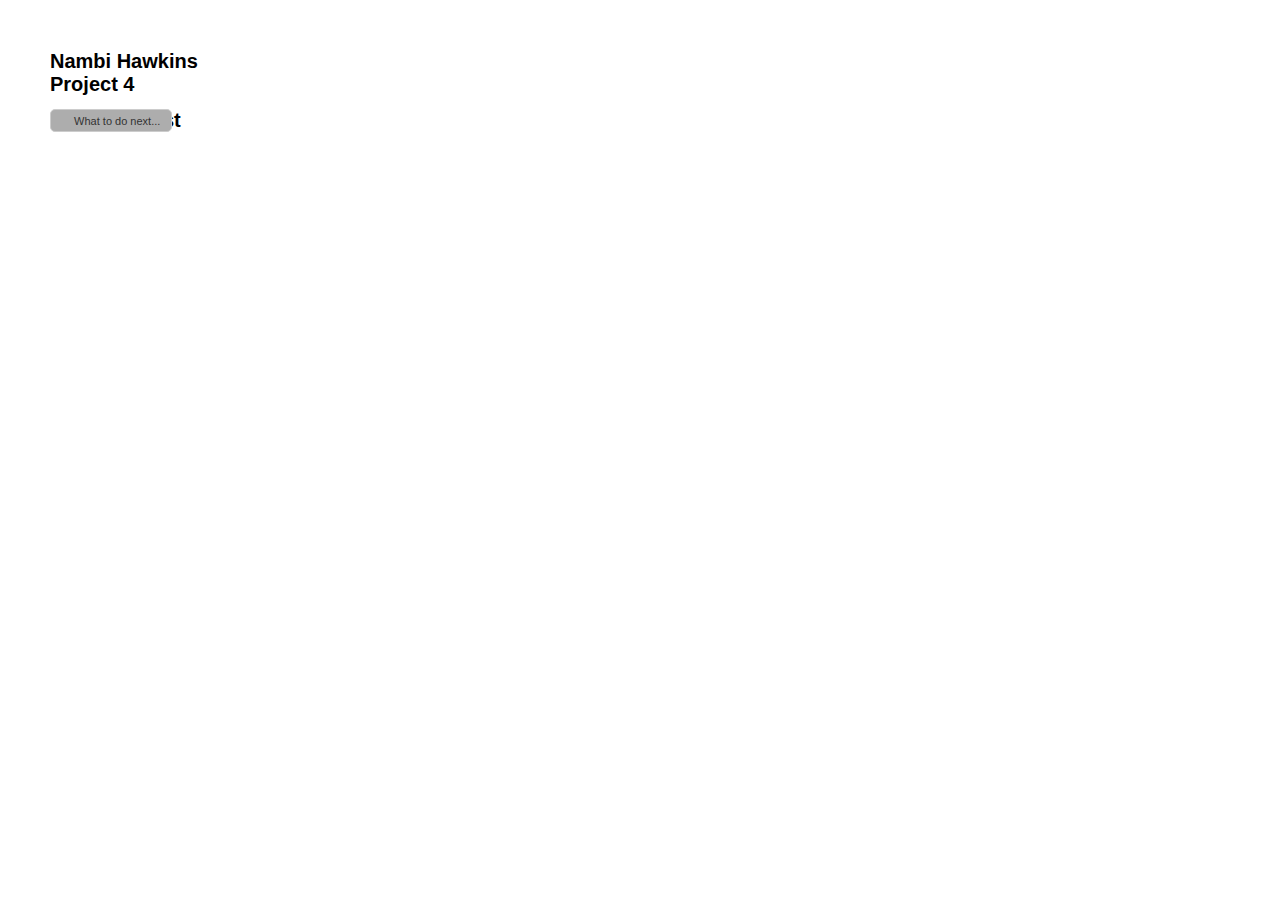
==== PortfolioPipeline/Updated/ProgrammingForWebApps2_Project4/index.html @ 252133d9 "base for updated project files" ====
<!DOCTYPE html>
<html lang="en">
<head>
    <meta charset="UTF-8">
    <title>Activity 4</title>
    <link href="css/jquery-ui.theme.min.css" rel="stylesheet">
    <link href="css/jquery-ui.min.css" rel="stylesheet">
    <link href="css/styles.css" rel="stylesheet">
</head>
<body>
<H1>Nambi Hawkins <br> Project 4 </H1>

<div class="container">
    <button id="add-todo">What to do next...</button>
<!-- Modal -->
    <div id="to-do">
        <h1>My To-Do List</h1>
        <ul id="todo-list" class="sortlist">
        </ul>
    </div>

    <div id="new-todo" title="add to-do item">
        <form>
            <p>
                <label for="task">Task Name:</label>
                <input type="text" name="task" id="task">
            </p>
            <p>
                <label for="due-date">Due Date:</label>
                <input type="text" name="due-date" id="due-date">
            </p>
        </form>
    </div>

<script>
    if (typeof(Storage) !== "undefined") {
        // Store
        localStorage.setItem(".container", "#todo-list");
        // Retrieve
        document.getElementById("result").innerHTML = localStorage.getItem("container");
    } else {
        document.getElementById("result").innerHTML = "Sorry, your browser does not support Web Storage...";
    }
</script>



</div>





<script src="js/jquery.js"></script>
<script src="js/jquery-ui.min.js"></script>
<script src="js/script.js"></script>





</body>
</html>
---- PortfolioPipeline/Updated/ProgrammingForWebApps2_Project4/css/styles.css ----
body{
    font: 62.5% "Trebuchet MS", sans-serif;
    margin: 50px;
}
#add-todo{
    position: absolute;
}
form p {
    line-height: 3em;
}
label {
    width: 25%;
    float: left;
    display: inline-block;
}
ul{
    padding-left:1.4em;
    list-style: none;
}
#todo-list, #completed-list {
    margin: 0.5em 0 0 0 ;
    padding: 0.2em 0 0 0;
    list-style-type: none ;
    font-size: 1.5em;
}
#todo-list li, #completed-list li {
    border: 1px solid rgba(0, 0, 0, 0.3);
    padding-top:0.1em ;
    line-height: 170%;
    margin-top:0.2em;
}
#todo-list .due-date, #completed-list .due-date {
    display: inline-block;
}
#todo-list .task, #completed-list .task {
    width: 60%;
    display: inline-block;
}
.delete, .done {
    display: inline-block;
    margin: .025em 0.2em;
    cursor: pointer;
    border-radius: 0.2em;
    line-height: 130%;
    width: 1.2em;
    height: 1.2em;
    text-align: center;
    border: 1px solid rgba(0, 0, 0, 0.2);
}
.done {
    float: left;
    margin-right: 1em;
}
.delete {
    float: right;
}
.delete:hover {
    background-color: red;
    color: white;
}
#todo-list .done:hover{
    background-color: green;
    color: white;
}
#completed-list .done {
    color: green;
    border: none;
    cursor: default;

}
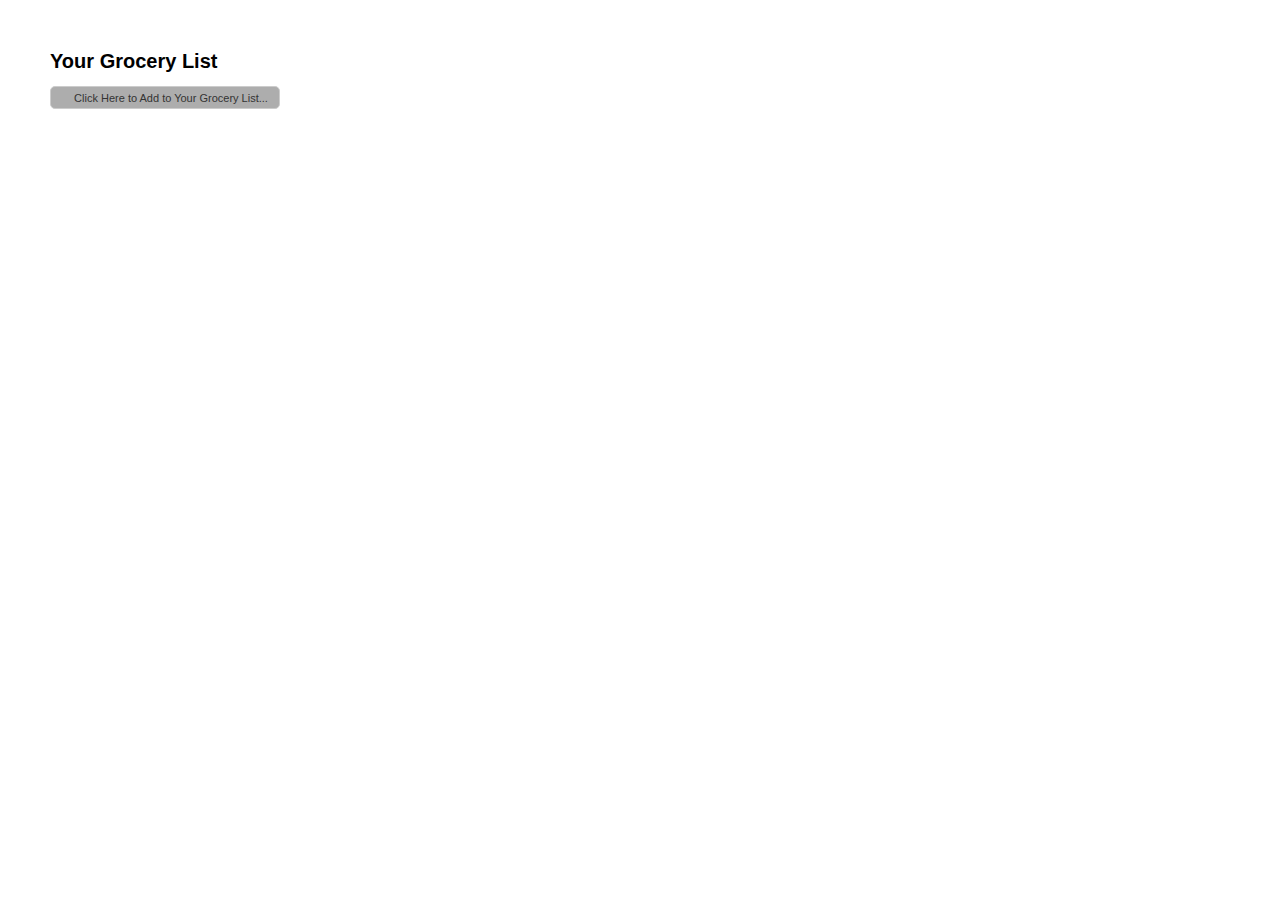
==== commit 5a230dcd: "Change list type to grocery list, and change variable/class/id/title names to match" ====
--- a/PortfolioPipeline/Updated/ProgrammingForWebApps2_Project4/index.html
+++ b/PortfolioPipeline/Updated/ProgrammingForWebApps2_Project4/index.html
@@ -8,26 +8,25 @@
     <link href="css/styles.css" rel="stylesheet">
 </head>
 <body>
-<H1>Nambi Hawkins <br> Project 4 </H1>
+<H1>Your Grocery List</H1>
 
 <div class="container">
-    <button id="add-todo">What to do next...</button>
+    <button id="add-item">Click Here to Add to Your Grocery List...</button>
 <!-- Modal -->
-    <div id="to-do">
-        <h1>My To-Do List</h1>
-        <ul id="todo-list" class="sortlist">
+    <div id="groceries">
+        <ul id="items-list" class="sortlist">
         </ul>
     </div>
 
-    <div id="new-todo" title="add to-do item">
+    <div id="new-item" title="Add Grocery Item">
         <form>
             <p>
-                <label for="task">Task Name:</label>
-                <input type="text" name="task" id="task">
+                <label for="item">Grocery Item:</label>
+                <input type="text" name="item" id="item">
             </p>
             <p>
-                <label for="due-date">Due Date:</label>
-                <input type="text" name="due-date" id="due-date">
+                <label for="quantity">Quantity:</label>
+                <input type="text" name="quantity" id="quantity">
             </p>
         </form>
     </div>
@@ -35,7 +34,7 @@
 <script>
     if (typeof(Storage) !== "undefined") {
         // Store
-        localStorage.setItem(".container", "#todo-list");
+        localStorage.setItem(".container", "#items-list");
         // Retrieve
         document.getElementById("result").innerHTML = localStorage.getItem("container");
     } else {
@@ -60,4 +59,4 @@
 
 
 </body>
-</html>+</html>
--- a/PortfolioPipeline/Updated/ProgrammingForWebApps2_Project4/css/styles.css
+++ b/PortfolioPipeline/Updated/ProgrammingForWebApps2_Project4/css/styles.css
@@ -1,8 +1,12 @@
 body{
     font: 62.5% "Trebuchet MS", sans-serif;
     margin: 50px;
+    background: url('../images/groceries.jpeg');
+    background-size: cover;
+    background-position: center;
+    background-attachment: fixed;
 }
-#add-todo{
+#add-item{
     position: absolute;
 }
 form p {
@@ -17,22 +21,22 @@
     padding-left:1.4em;
     list-style: none;
 }
-#todo-list, #completed-list {
+#items-list, #completed-list {
     margin: 0.5em 0 0 0 ;
     padding: 0.2em 0 0 0;
     list-style-type: none ;
     font-size: 1.5em;
 }
-#todo-list li, #completed-list li {
+#items-list li, #completed-list li {
     border: 1px solid rgba(0, 0, 0, 0.3);
     padding-top:0.1em ;
     line-height: 170%;
     margin-top:0.2em;
 }
-#todo-list .due-date, #completed-list .due-date {
+#items-list .quantity, #completed-list .quantity {
     display: inline-block;
 }
-#todo-list .task, #completed-list .task {
+#items-list .item, #completed-list .item {
     width: 60%;
     display: inline-block;
 }
@@ -58,7 +62,7 @@
     background-color: red;
     color: white;
 }
-#todo-list .done:hover{
+#items-list .done:hover{
     background-color: green;
     color: white;
 }
@@ -67,4 +71,4 @@
     border: none;
     cursor: default;
 
-}+}
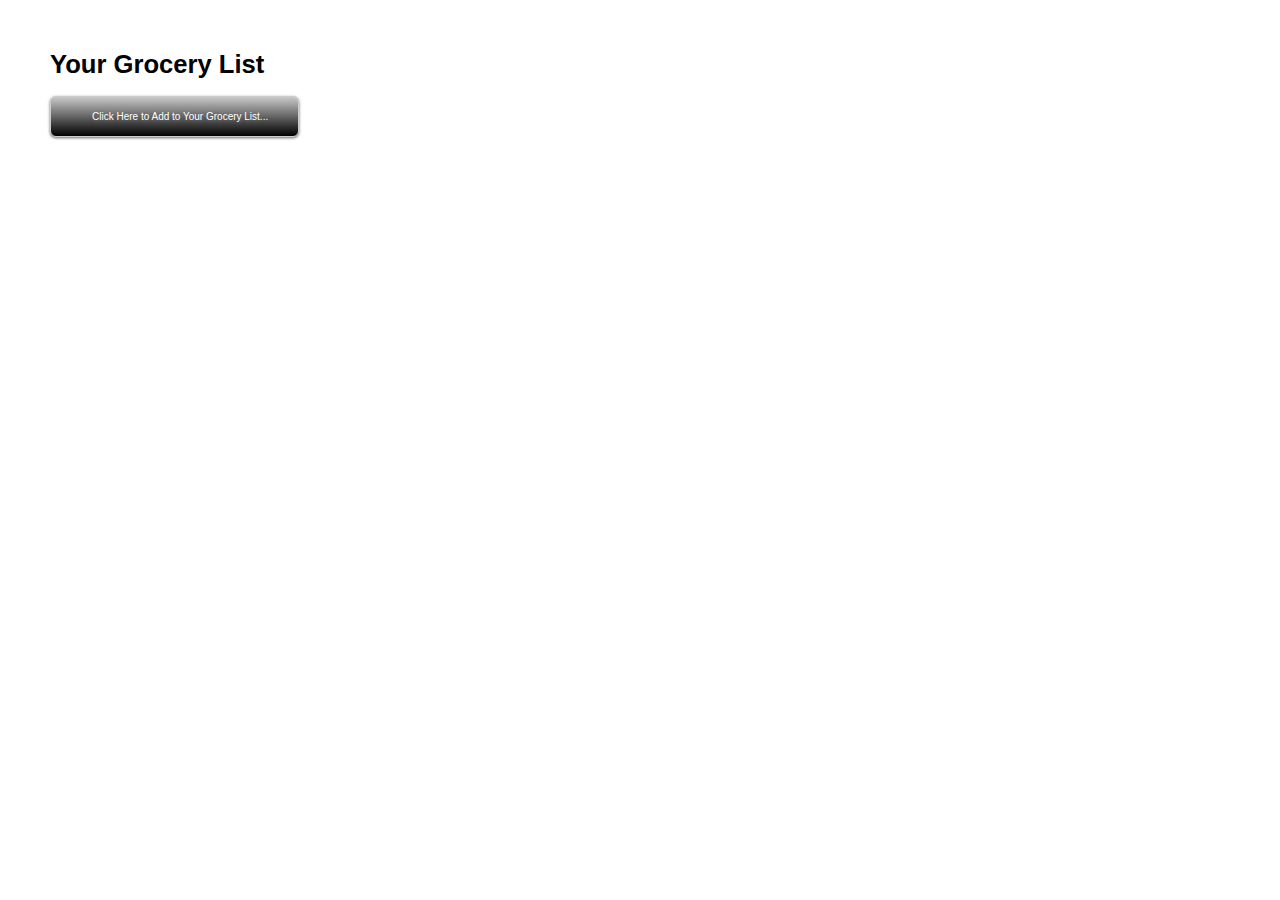
==== commit 62513594: "final edits made to new grocery list" ====
--- a/PortfolioPipeline/Updated/ProgrammingForWebApps2_Project4/index.html
+++ b/PortfolioPipeline/Updated/ProgrammingForWebApps2_Project4/index.html
@@ -2,57 +2,59 @@
 <html lang="en">
 <head>
     <meta charset="UTF-8">
-    <title>Activity 4</title>
+    <title>Grocery List</title>
     <link href="css/jquery-ui.theme.min.css" rel="stylesheet">
     <link href="css/jquery-ui.min.css" rel="stylesheet">
     <link href="css/styles.css" rel="stylesheet">
 </head>
 <body>
-<H1>Your Grocery List</H1>
+  <h1>Your Grocery List</h1>
 
-<div class="container">
-    <button id="add-item">Click Here to Add to Your Grocery List...</button>
-<!-- Modal -->
-    <div id="groceries">
-        <ul id="items-list" class="sortlist">
-        </ul>
-    </div>
+  <div class="container">
 
-    <div id="new-item" title="Add Grocery Item">
-        <form>
-            <p>
-                <label for="item">Grocery Item:</label>
-                <input type="text" name="item" id="item">
-            </p>
-            <p>
-                <label for="quantity">Quantity:</label>
-                <input type="text" name="quantity" id="quantity">
-            </p>
-        </form>
-    </div>
+      <button id="add-item">Click Here to Add to Your Grocery List...</button>
+  <!-- Modal -->
+      <div>
 
-<script>
-    if (typeof(Storage) !== "undefined") {
-        // Store
-        localStorage.setItem(".container", "#items-list");
-        // Retrieve
-        document.getElementById("result").innerHTML = localStorage.getItem("container");
-    } else {
-        document.getElementById("result").innerHTML = "Sorry, your browser does not support Web Storage...";
-    }
-</script>
+          <div id="groceries">
+              <h1 class=spacer>  <br> <br>  </h1>
+              <ul id="items-list" class="sortlist">
+              </ul>
+          </div>
 
+          <div id="new-item" title="Add Grocery Item">
+              <form>
+                  <p>
+                      <label for="item">Grocery Item:</label>
+                      <input type="text" name="item" id="item">
+                  </p>
+                  <p>
+                      <label for="quantity">Quantity:</label>
+                      <input type="text" name="quantity" id="quantity">
+                  </p>
+              </form>
+          </div>
 
+          <script>
+              if (typeof(Storage) !== "undefined") {
+                  // Store
+                  localStorage.setItem(".container", "#items-list");
+                  // Retrieve
+                  document.getElementById("result").innerHTML = localStorage.getItem("container");
+              } else {
+                  document.getElementById("result").innerHTML = "Sorry, your browser does not support Web Storage...";
+              }
+          </script>
 
-</div>
+  </div>
 
 
 
 
 
-<script src="js/jquery.js"></script>
-<script src="js/jquery-ui.min.js"></script>
-<script src="js/script.js"></script>
+  <script src="js/jquery.js"></script>
+  <script src="js/jquery-ui.min.js"></script>
+  <script src="js/script.js"></script>
 
 
 
--- a/PortfolioPipeline/Updated/ProgrammingForWebApps2_Project4/css/styles.css
+++ b/PortfolioPipeline/Updated/ProgrammingForWebApps2_Project4/css/styles.css
@@ -1,5 +1,5 @@
 body{
-    font: 62.5% "Trebuchet MS", sans-serif;
+    font: 80% "Trebuchet MS", sans-serif;
     margin: 50px;
     background: url('../images/groceries.jpeg');
     background-size: cover;
@@ -8,9 +8,37 @@
 }
 #add-item{
     position: absolute;
+    background: #c9c9c9;
+    background-image: -webkit-linear-gradient(top, #c9c9c9, #000000);
+    background-image: -moz-linear-gradient(top, #c9c9c9, #000000);
+    background-image: -ms-linear-gradient(top, #c9c9c9, #000000);
+    background-image: -o-linear-gradient(top, #c9c9c9, #000000);
+    background-image: linear-gradient(to bottom, #c9c9c9, #000000);
+    -webkit-border-radius: 6;
+    -moz-border-radius: 6;
+    border-radius: 6px;
+    text-shadow: 1px 1px 3px #666666;
+    -webkit-box-shadow: 0px 1px 3px #666666;
+    -moz-box-shadow: 0px 1px 3px #666666;
+    box-shadow: 0px 1px 3px #666666;
+    font-family: Arial;
+    color: #ffffff;
+    font-size: 10px;
+    padding: 10px 20px 10px 20px;
+    text-decoration: none;
+}
+
+#add-item:hover {
+    background: #000000;
+    background-image: -webkit-linear-gradient(top, #000000, #c9c9c9);
+    background-image: -moz-linear-gradient(top, #000000, #c9c9c9);
+    background-image: -ms-linear-gradient(top, #000000, #c9c9c9);
+    background-image: -o-linear-gradient(top, #000000, #c9c9c9);
+    background-image: linear-gradient(to bottom, #000000, #c9c9c9);
+    text-decoration: none;
 }
 form p {
-    line-height: 3em;
+    line-height: 1em;
 }
 label {
     width: 25%;
@@ -25,7 +53,7 @@
     margin: 0.5em 0 0 0 ;
     padding: 0.2em 0 0 0;
     list-style-type: none ;
-    font-size: 1.5em;
+    font-size: 1em;
 }
 #items-list li, #completed-list li {
     border: 1px solid rgba(0, 0, 0, 0.3);
